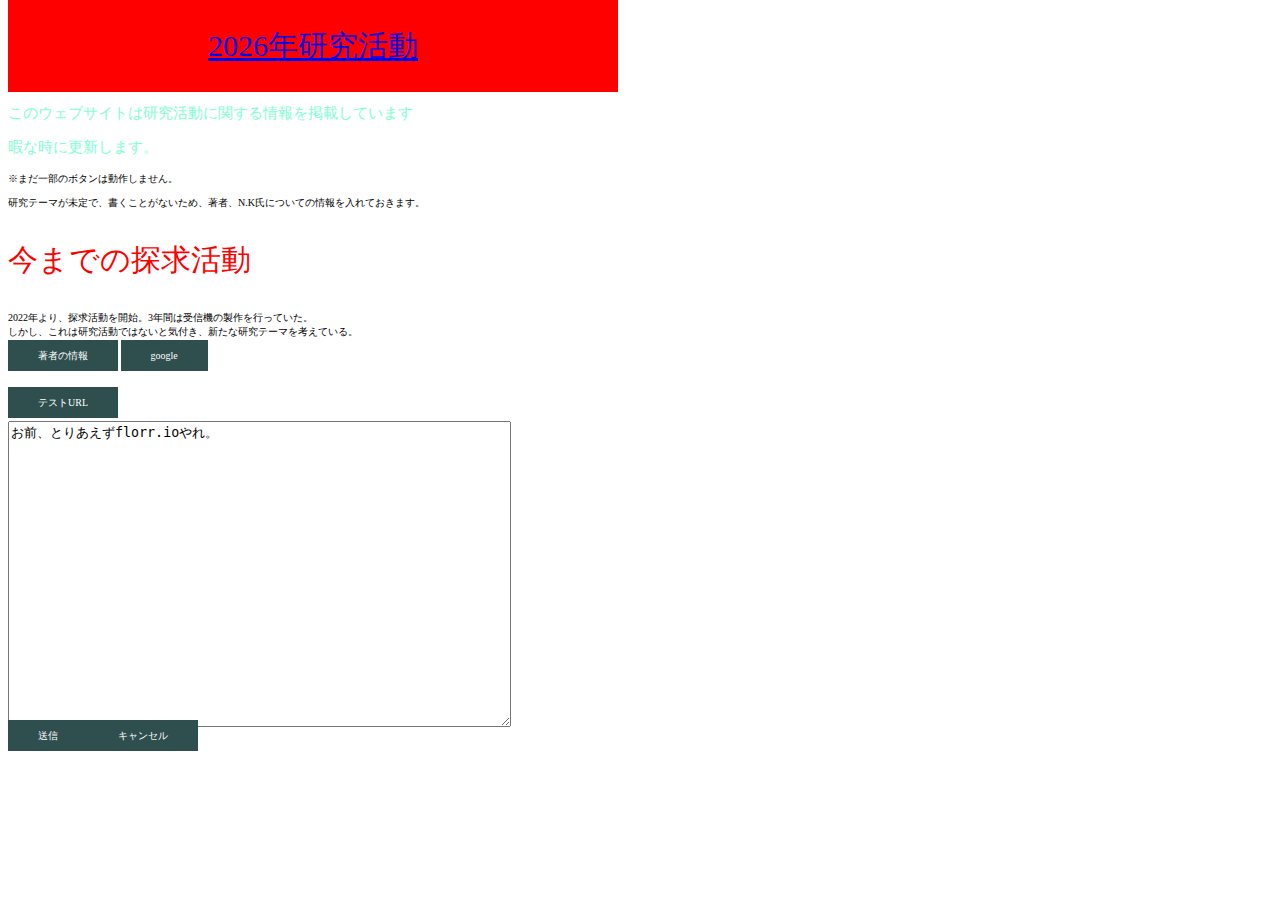
==== index.html @ 0b86d0f1 "Update index.html" ====
<!DOCTYPE html>
<html>
<head>
    <meta charset="UTF-8">
    <link rel="stylesheet" href="https://use.fontawesome.com/releases/v5.0.13/css/all.css">
    <link rel="stylesheet" href="css.css"> 
    	
    <link rel="stylesheet" type="text/css" href="css.css">
    <title>研究活動</title>
</head>
<body>
    <img src="https://github.com/user-attachments/assets/b611735e-a27f-4ce4-889a-866e6e6a49f9" width="50px">
      <br><a href="https://m284360.github.io/M43-001/" class="button02">2026年研究活動</a>
      <br><br><br> 
      

    <p class="size2">このウェブサイトは研究活動に関する情報を掲載しています</p>
        <p class="size2">暇な時に更新します。</p>
    <p>※まだ一部のボタンは動作しません。</p>
    <p>研究テーマが未定で、書くことがないため、著者、N.K氏についての情報を入れておきます。</p>
    <p class="font1">今までの探求活動</p>
    <p>2022年より、探求活動を開始。3年間は受信機の製作を行っていた。
        <br>しかし、これは研究活動ではないと気付き、新たな研究テーマを考えている。
    </p>
    <a href="https://x.com/capacitorboom?s=09" class="button01">著者の情報</a>
    
         <a href="https://google.com" class="button01">
                        google
                                </a>
<br><br><br><br><a href="https://florr.io/" class="button01">テストURL</a>
<br><br>
<textarea rows="20" cols="60">お前、とりあえずflorr.ioやれ。</textarea>
    <br><a href="https://florr.io/" class="button01">送信</a><a href="https://florr.io/" class="button01">キャンセル</a>
    
</body>
</html>
---- css.css ----
.size1{
    font-size: 15px;
    color: #9ae60d; 
  }
.size2{
    font-size:15px;
    color:aquamarine;
}
.size3
{
font-size:18px
}
.font1{
  font-size: 30px;
  color:#ff0000;
}
.buttontype1{
  color:blue;
}
.stupidfont{
font-size:5px;
}
.button02{
  background-color: #ff0000;
  padding: 30px 200px;
  font-size:3em;

}
.title1{
    font-size:25px;
    background-color:#ff0000;
    padding:10px 300px;
}
.button01 {
  background-color: #2f4f4f;
  color: #fff;
  padding: 10px 30px;
  text-decoration: none;
  font-size: 1em;
}
.button01:hover {
  color: #fff;
  opacity: 0.8;
}

*,
*:before,
*:after {
  -webkit-box-sizing: inherit;
    box-sizing: inherit;
    }

    html {
      -webkit-box-sizing: border-box;
        box-sizing: border-box;
          font-size: 62.5%;
          }

/*まずはお決まりのボックスサイズ算出をborer-boxに */
*,
*:before,
*:after {
  -webkit-box-sizing: inherit;
    box-sizing: inherit;
    }

    html {
      -webkit-box-sizing: border-box;
        box-sizing: border-box;
          font-size: 62.5%;/*rem算出をしやすくするために*/
          }

          .btn,
          a.btn,
          button.btn {
            font-size: 1.6rem;
              font-weight: 700;
                line-height: 1.5;
                  position: relative;
                    display: inline-block;
                      padding: 1rem 4rem;
                        cursor: pointer;
                          -webkit-user-select: none;
                            -moz-user-select: none;
                              -ms-user-select: none;
                                user-select: none;
                                  -webkit-transition: all 0.3s;
                                    transition: all 0.3s;
    text-align: center;
    vertical-align: middle;
    text-decoration: none;
    letter-spacing: 0.1em;
    color: #212529;
                                                border-radius: 0.5rem;
                                                }

                                                a.btn--yellow {
                                                  color: #000;
                                                    background-color: #fff100;
                                                      border-bottom: 5px solid #ccc100;
                                                      }

                                                      a.btn--yellow:hover {
                                                        margin-top: 3px;
                                                          color: #000;
                                                            background: #fff20a;
                                                              border-bottom: 2px solid #ccc100;
                                                              }
---- css.css ----
.size1{
    font-size: 15px;
    color: #9ae60d; 
  }
.size2{
    font-size:15px;
    color:aquamarine;
}
.size3
{
font-size:18px
}
.font1{
  font-size: 30px;
  color:#ff0000;
}
.buttontype1{
  color:blue;
}
.stupidfont{
font-size:5px;
}
.button02{
  background-color: #ff0000;
  padding: 30px 200px;
  font-size:3em;

}
.title1{
    font-size:25px;
    background-color:#ff0000;
    padding:10px 300px;
}
.button01 {
  background-color: #2f4f4f;
  color: #fff;
  padding: 10px 30px;
  text-decoration: none;
  font-size: 1em;
}
.button01:hover {
  color: #fff;
  opacity: 0.8;
}

*,
*:before,
*:after {
  -webkit-box-sizing: inherit;
    box-sizing: inherit;
    }

    html {
      -webkit-box-sizing: border-box;
        box-sizing: border-box;
          font-size: 62.5%;
          }

/*まずはお決まりのボックスサイズ算出をborer-boxに */
*,
*:before,
*:after {
  -webkit-box-sizing: inherit;
    box-sizing: inherit;
    }

    html {
      -webkit-box-sizing: border-box;
        box-sizing: border-box;
          font-size: 62.5%;/*rem算出をしやすくするために*/
          }

          .btn,
          a.btn,
          button.btn {
            font-size: 1.6rem;
              font-weight: 700;
                line-height: 1.5;
                  position: relative;
                    display: inline-block;
                      padding: 1rem 4rem;
                        cursor: pointer;
                          -webkit-user-select: none;
                            -moz-user-select: none;
                              -ms-user-select: none;
                                user-select: none;
                                  -webkit-transition: all 0.3s;
                                    transition: all 0.3s;
    text-align: center;
    vertical-align: middle;
    text-decoration: none;
    letter-spacing: 0.1em;
    color: #212529;
                                                border-radius: 0.5rem;
                                                }

                                                a.btn--yellow {
                                                  color: #000;
                                                    background-color: #fff100;
                                                      border-bottom: 5px solid #ccc100;
                                                      }

                                                      a.btn--yellow:hover {
                                                        margin-top: 3px;
                                                          color: #000;
                                                            background: #fff20a;
                                                              border-bottom: 2px solid #ccc100;
                                                              }
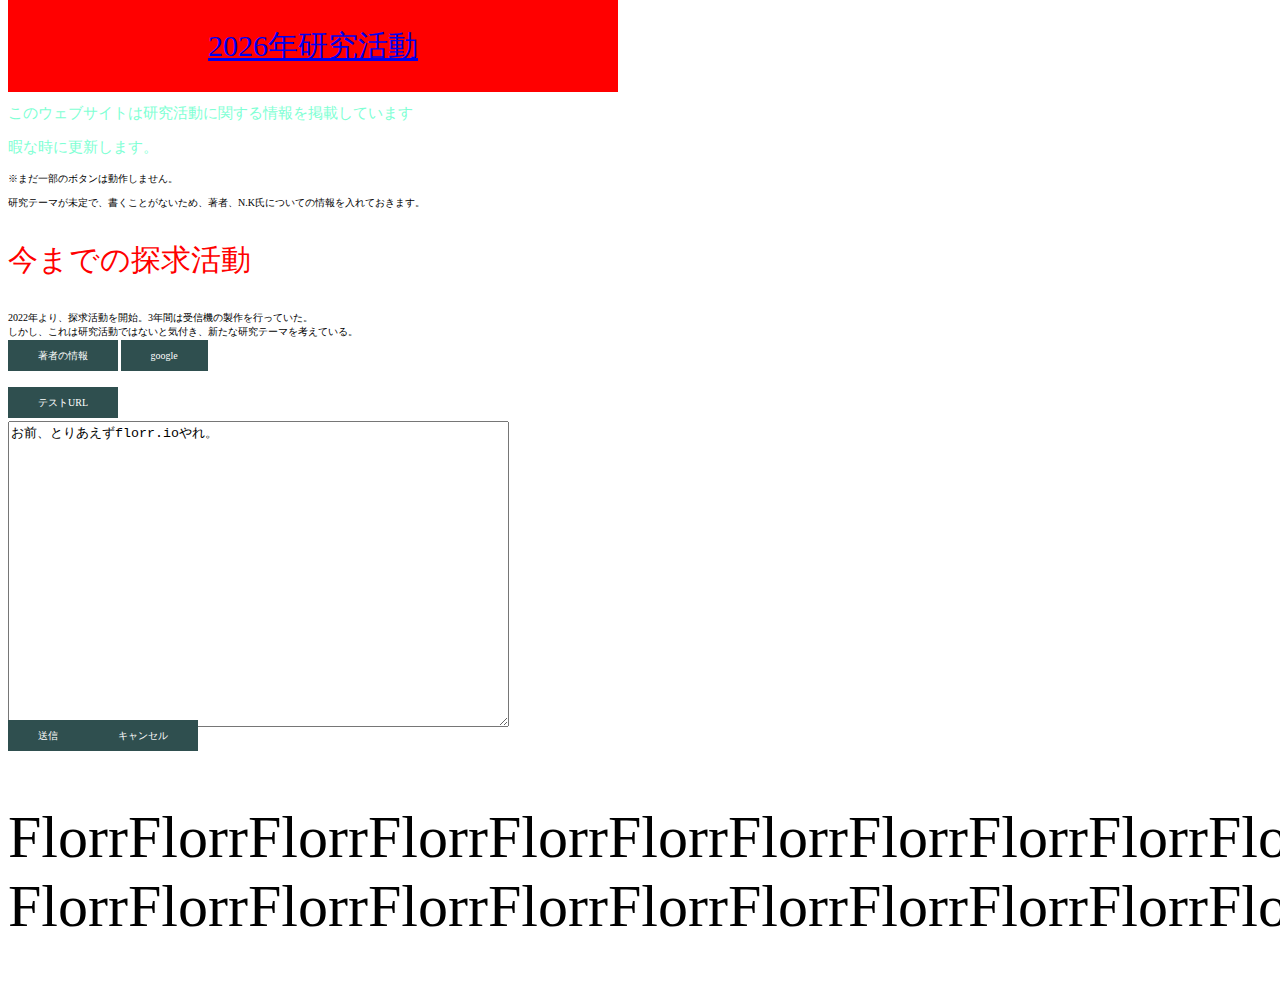
==== commit eca50947: "Update index.html" ====
--- a/index.html
+++ b/index.html
@@ -31,6 +31,7 @@
 <br><br>
 <textarea rows="20" cols="60">お前、とりあえずflorr.ioやれ。</textarea>
     <br><a href="https://florr.io/" class="button01">送信</a><a href="https://florr.io/" class="button01">キャンセル</a>
-    
+    <p class="size3">FlorrFlorrFlorrFlorrFlorrFlorrFlorrFlorrFlorrFlorrFlorrFlorrFlorrFlorrFlorrFlorr<br>FlorrFlorrFlorrFlorrFlorrFlorrFlorrFlorrFlorrFlorrFlorrFlorrFlorrFlorrFlorrFlorr
+    </p>
 </body>
 </html>
--- a/css.css
+++ b/css.css
@@ -8,8 +8,9 @@
 }
 .size3
 {
-font-size:18px
+font-size:60px
 }
+
 .font1{
   font-size: 30px;
   color:#ff0000;
--- a/css.css
+++ b/css.css
@@ -8,8 +8,9 @@
 }
 .size3
 {
-font-size:18px
+font-size:60px
 }
+
 .font1{
   font-size: 30px;
   color:#ff0000;
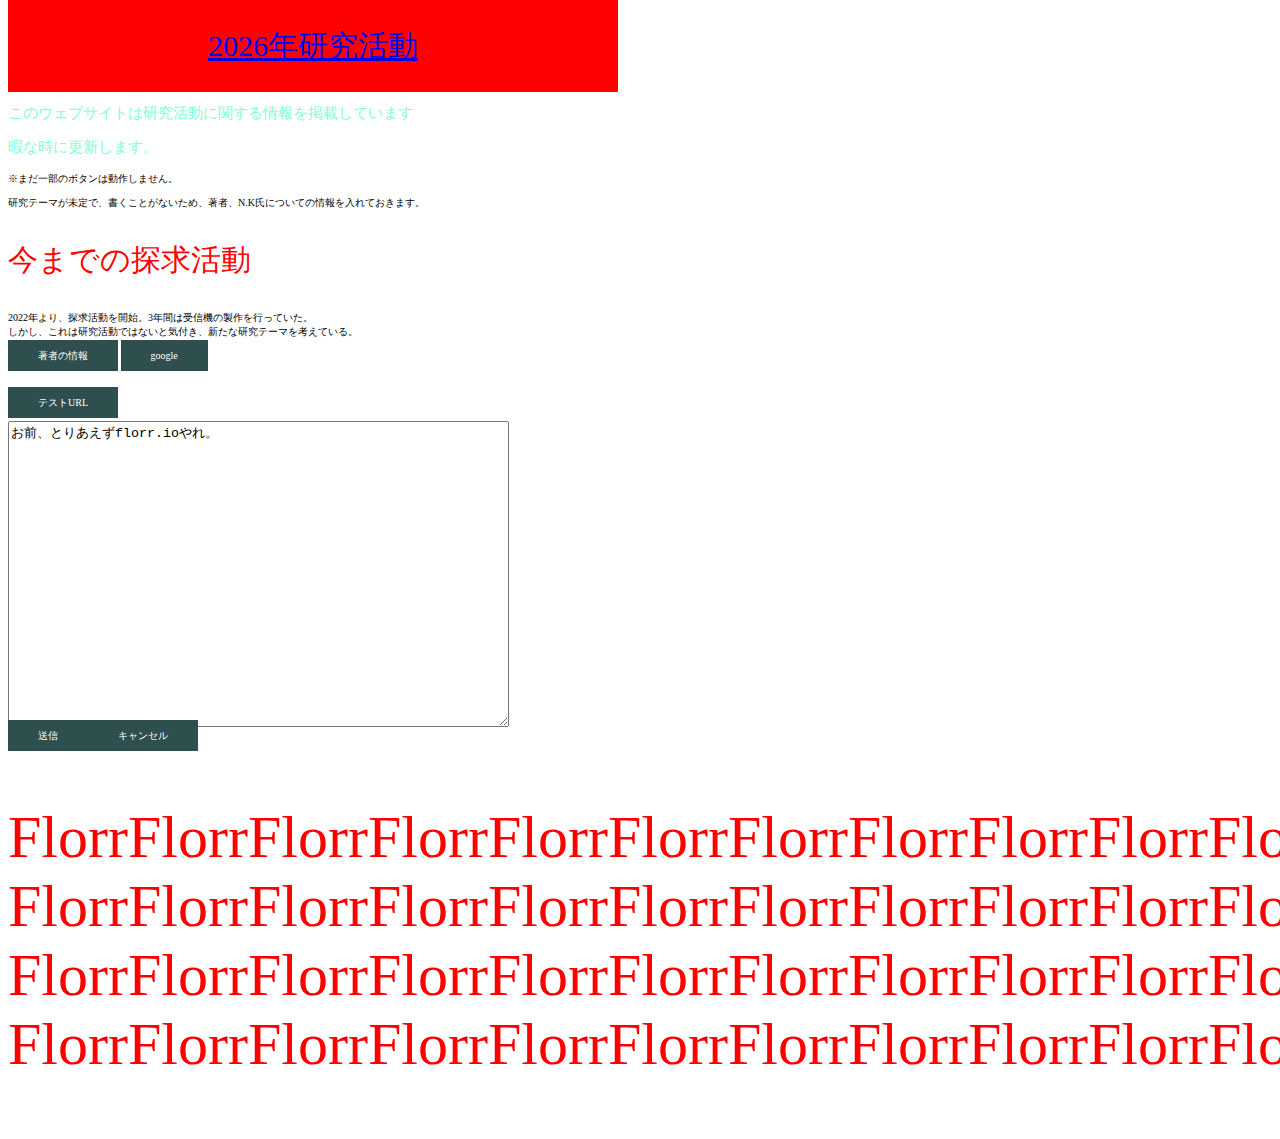
==== commit 7f5daac9: "a" ====
--- a/index.html
+++ b/index.html
@@ -31,7 +31,7 @@
 <br><br>
 <textarea rows="20" cols="60">お前、とりあえずflorr.ioやれ。</textarea>
     <br><a href="https://florr.io/" class="button01">送信</a><a href="https://florr.io/" class="button01">キャンセル</a>
-    <p class="size3">FlorrFlorrFlorrFlorrFlorrFlorrFlorrFlorrFlorrFlorrFlorrFlorrFlorrFlorrFlorrFlorr<br>FlorrFlorrFlorrFlorrFlorrFlorrFlorrFlorrFlorrFlorrFlorrFlorrFlorrFlorrFlorrFlorr
+    <p class="size3">FlorrFlorrFlorrFlorrFlorrFlorrFlorrFlorrFlorrFlorrFlorrFlorrFlorrFlorrFlorrFlorr<br>FlorrFlorrFlorrFlorrFlorrFlorrFlorrFlorrFlorrFlorrFlorrFlorrFlorrFlorrFlorrFlorr<br>FlorrFlorrFlorrFlorrFlorrFlorrFlorrFlorrFlorrFlorrFlorrFlorrFlorrFlorrFlorrFlorr<br>FlorrFlorrFlorrFlorrFlorrFlorrFlorrFlorrFlorrFlorrFlorrFlorrFlorrFlorrFlorrFlorr
     </p>
 </body>
 </html>
--- a/css.css
+++ b/css.css
@@ -8,7 +8,8 @@
 }
 .size3
 {
-font-size:60px
+font-size:60px;
+color:#ff0000;
 }
 
 .font1{
--- a/css.css
+++ b/css.css
@@ -8,7 +8,8 @@
 }
 .size3
 {
-font-size:60px
+font-size:60px;
+color:#ff0000;
 }
 
 .font1{
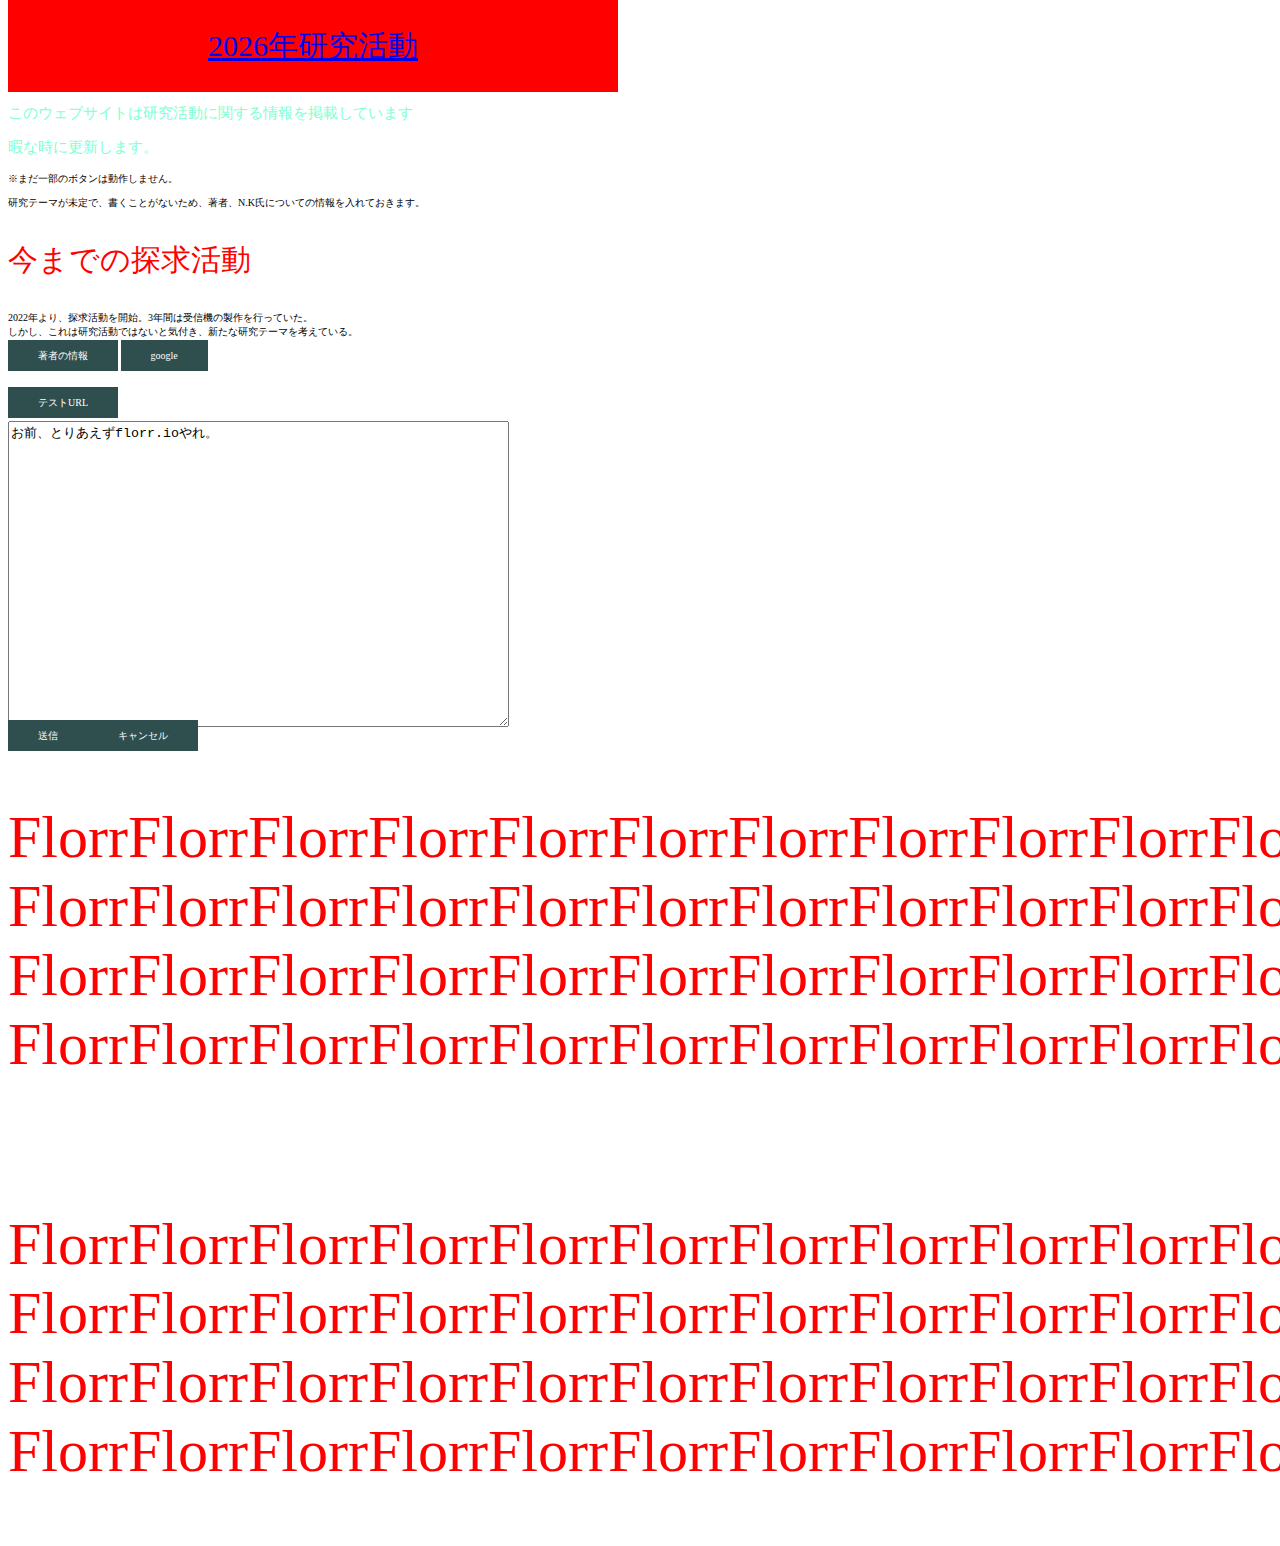
==== commit 642f7520: "a" ====
--- a/index.html
+++ b/index.html
@@ -33,5 +33,7 @@
     <br><a href="https://florr.io/" class="button01">送信</a><a href="https://florr.io/" class="button01">キャンセル</a>
     <p class="size3">FlorrFlorrFlorrFlorrFlorrFlorrFlorrFlorrFlorrFlorrFlorrFlorrFlorrFlorrFlorrFlorr<br>FlorrFlorrFlorrFlorrFlorrFlorrFlorrFlorrFlorrFlorrFlorrFlorrFlorrFlorrFlorrFlorr<br>FlorrFlorrFlorrFlorrFlorrFlorrFlorrFlorrFlorrFlorrFlorrFlorrFlorrFlorrFlorrFlorr<br>FlorrFlorrFlorrFlorrFlorrFlorrFlorrFlorrFlorrFlorrFlorrFlorrFlorrFlorrFlorrFlorr
     </p>
+    <br><p class="size3">FlorrFlorrFlorrFlorrFlorrFlorrFlorrFlorrFlorrFlorrFlorrFlorrFlorrFlorrFlorrFlorr<br>FlorrFlorrFlorrFlorrFlorrFlorrFlorrFlorrFlorrFlorrFlorrFlorrFlorrFlorrFlorrFlorr<br>FlorrFlorrFlorrFlorrFlorrFlorrFlorrFlorrFlorrFlorrFlorrFlorrFlorrFlorrFlorrFlorr<br>FlorrFlorrFlorrFlorrFlorrFlorrFlorrFlorrFlorrFlorrFlorrFlorrFlorrFlorrFlorrFlorr
+    </p>
 </body>
 </html>
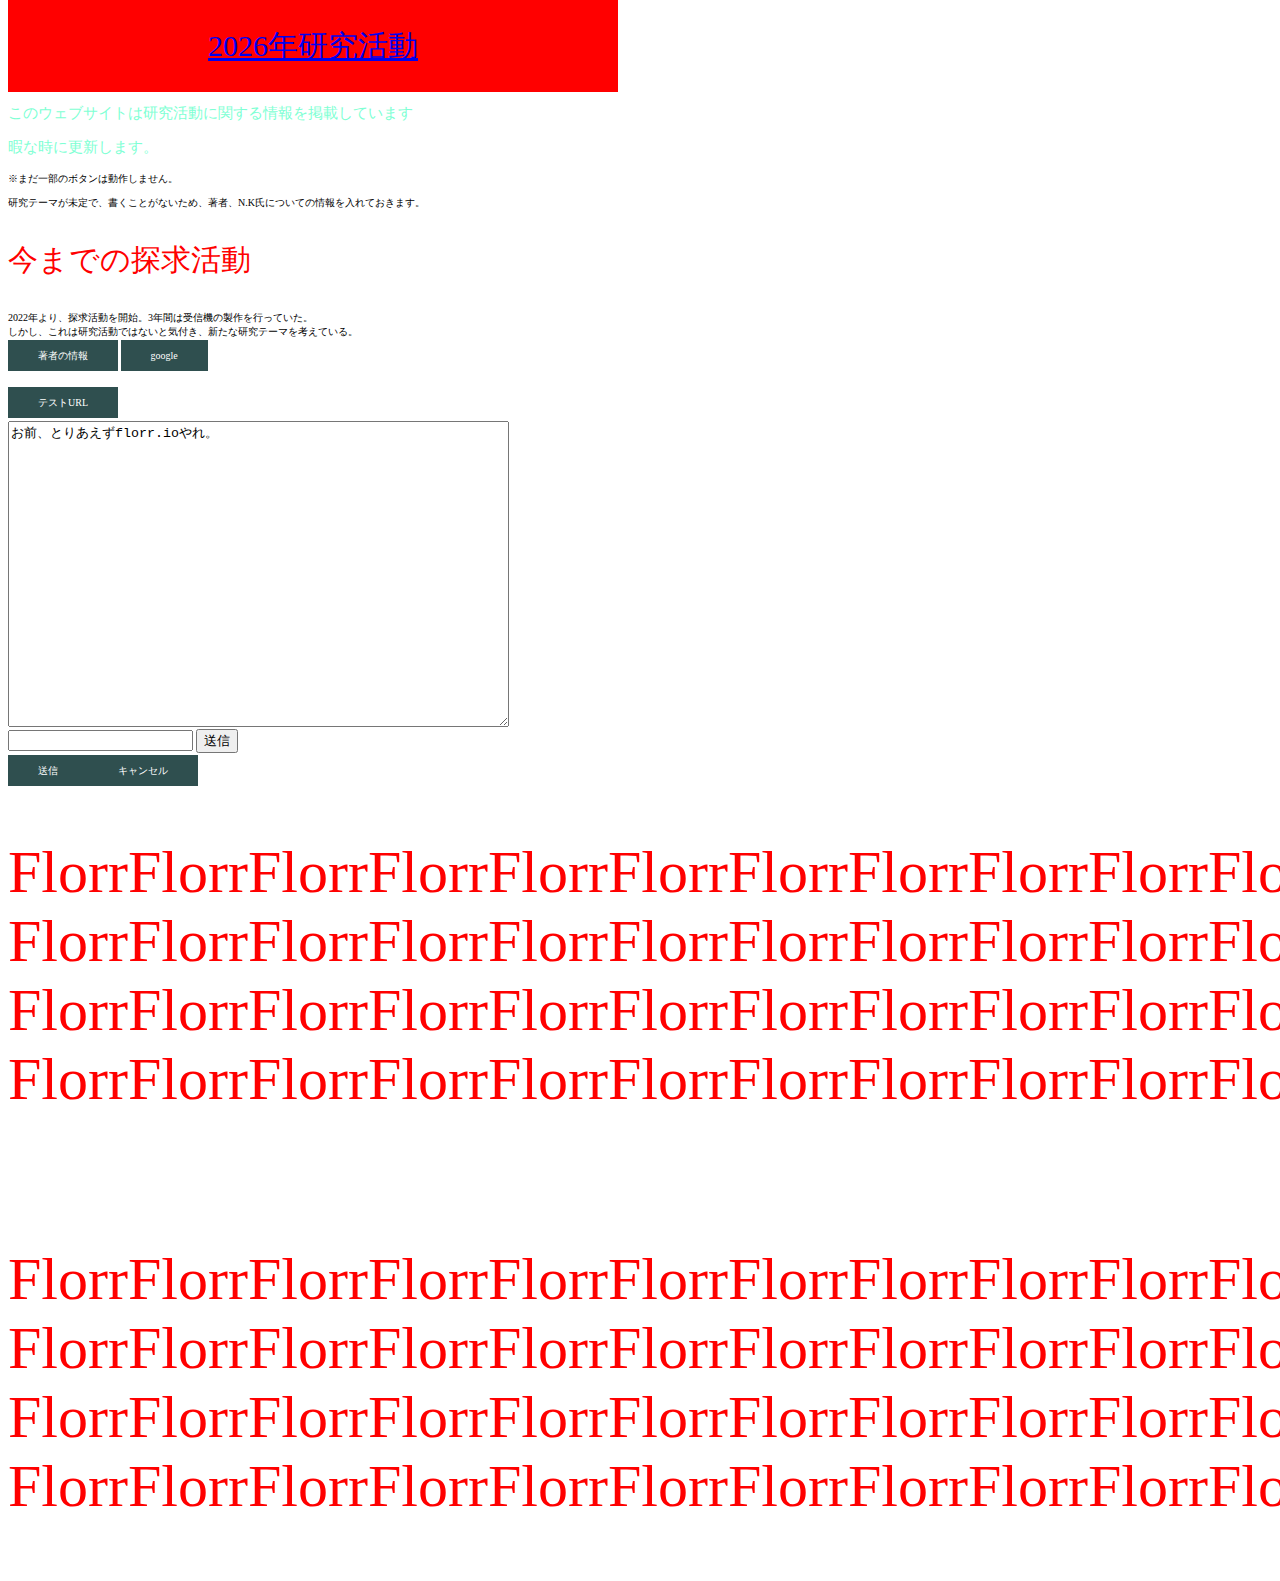
==== commit a8daed27: "Update index.html" ====
--- a/index.html
+++ b/index.html
@@ -30,6 +30,10 @@
 <br><br><br><br><a href="https://florr.io/" class="button01">テストURL</a>
 <br><br>
 <textarea rows="20" cols="60">お前、とりあえずflorr.ioやれ。</textarea>
+    <form action="sample.php" method="post">
+  <input type="textarea" name="confirm" value="">
+  <input type="submit" value="送信">
+</form>
     <br><a href="https://florr.io/" class="button01">送信</a><a href="https://florr.io/" class="button01">キャンセル</a>
     <p class="size3">FlorrFlorrFlorrFlorrFlorrFlorrFlorrFlorrFlorrFlorrFlorrFlorrFlorrFlorrFlorrFlorr<br>FlorrFlorrFlorrFlorrFlorrFlorrFlorrFlorrFlorrFlorrFlorrFlorrFlorrFlorrFlorrFlorr<br>FlorrFlorrFlorrFlorrFlorrFlorrFlorrFlorrFlorrFlorrFlorrFlorrFlorrFlorrFlorrFlorr<br>FlorrFlorrFlorrFlorrFlorrFlorrFlorrFlorrFlorrFlorrFlorrFlorrFlorrFlorrFlorrFlorr
     </p>
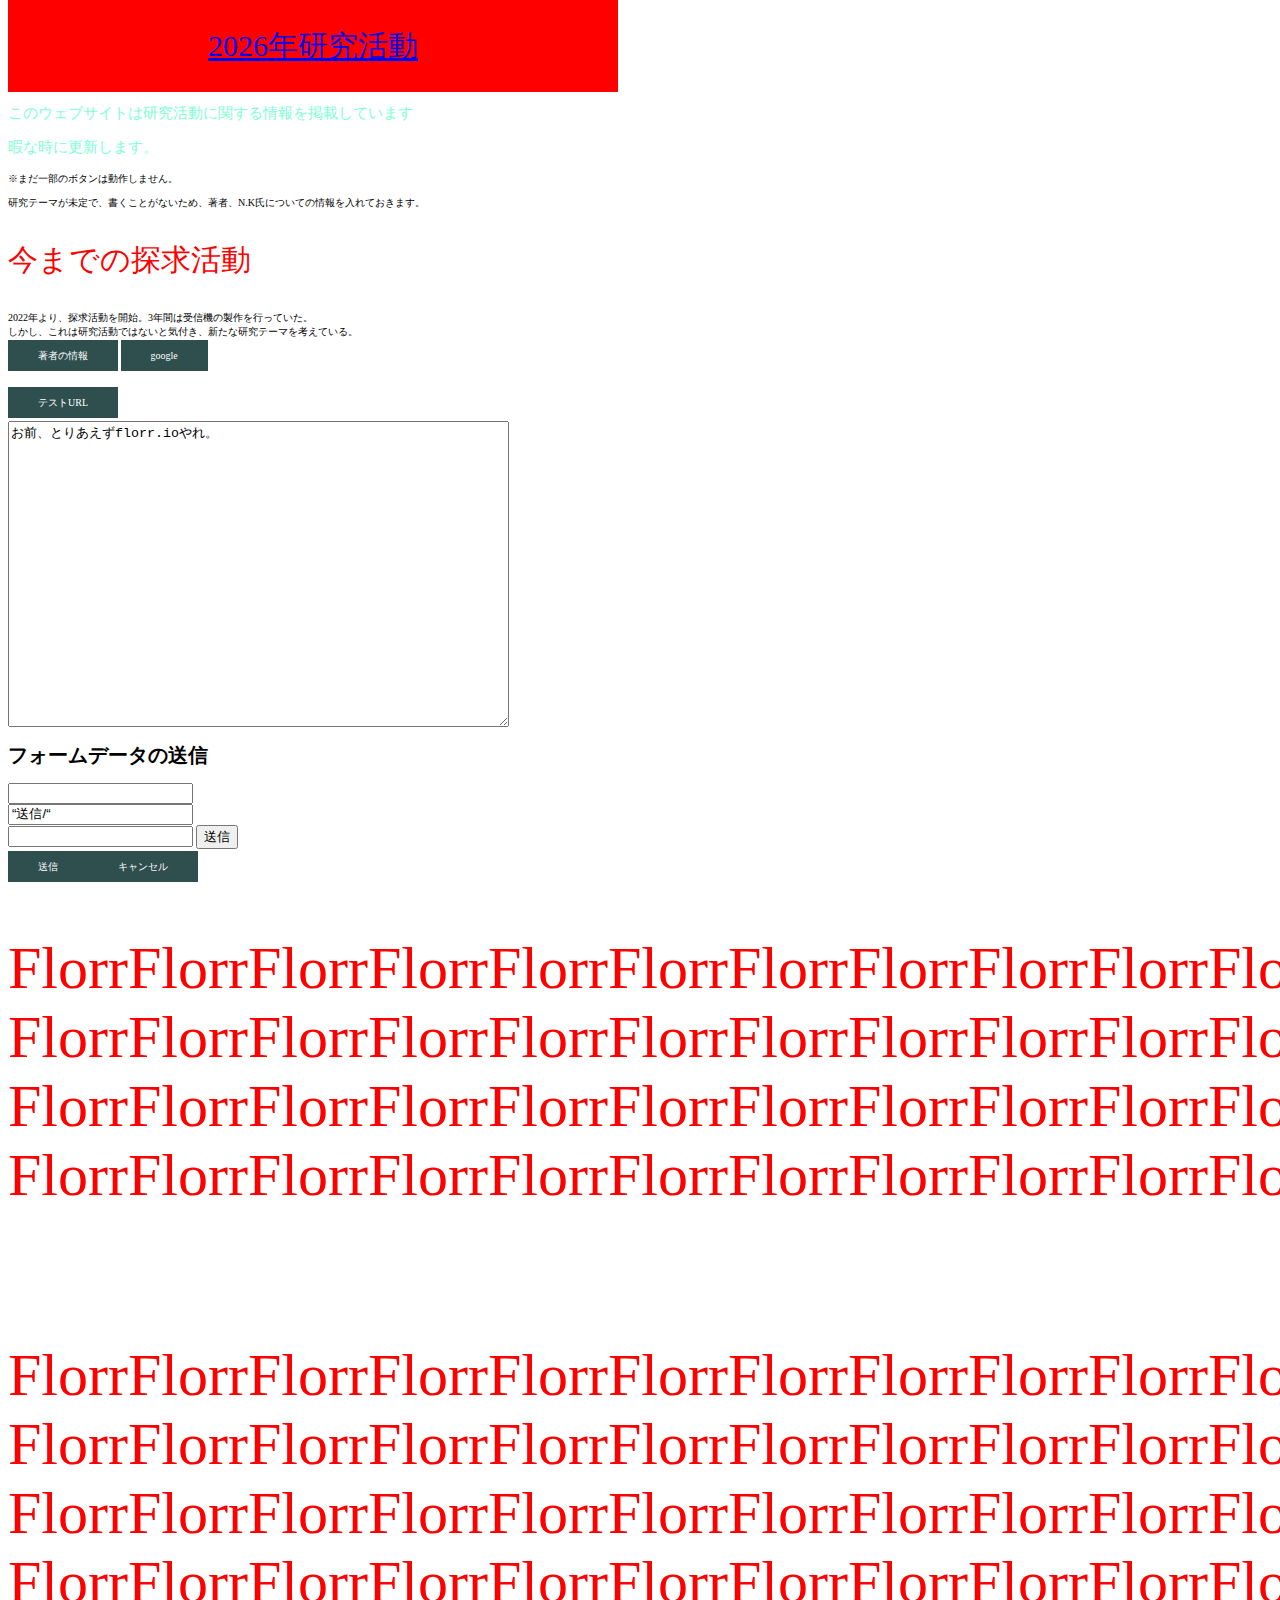
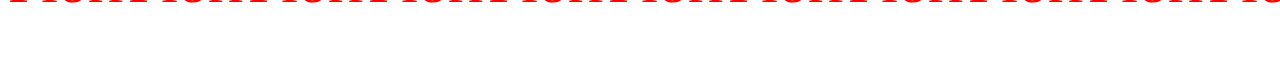
==== commit f19141ef: "Update index.html" ====
--- a/index.html
+++ b/index.html
@@ -1,5 +1,11 @@
+<?php
+if(isset($_GET[‘comment’])){
+$comment = $_GET[‘comment’];
+echo $comment;
+}
+?>
 <!DOCTYPE html>
-<html>
+<html lang = “ja”>
 <head>
     <meta charset="UTF-8">
     <link rel="stylesheet" href="https://use.fontawesome.com/releases/v5.0.13/css/all.css">
@@ -30,6 +36,11 @@
 <br><br><br><br><a href="https://florr.io/" class="button01">テストURL</a>
 <br><br>
 <textarea rows="20" cols="60">お前、とりあえずflorr.ioやれ。</textarea>
+    <h1>フォームデータの送信</h1>
+<form action = “index.php” method = “GET”>
+<input type = “text” name =“comment/“><br/>
+<input type = “submit” value =“送信/“>
+</form>
     <form action="sample.php" method="post">
   <input type="textarea" name="confirm" value="">
   <input type="submit" value="送信">
